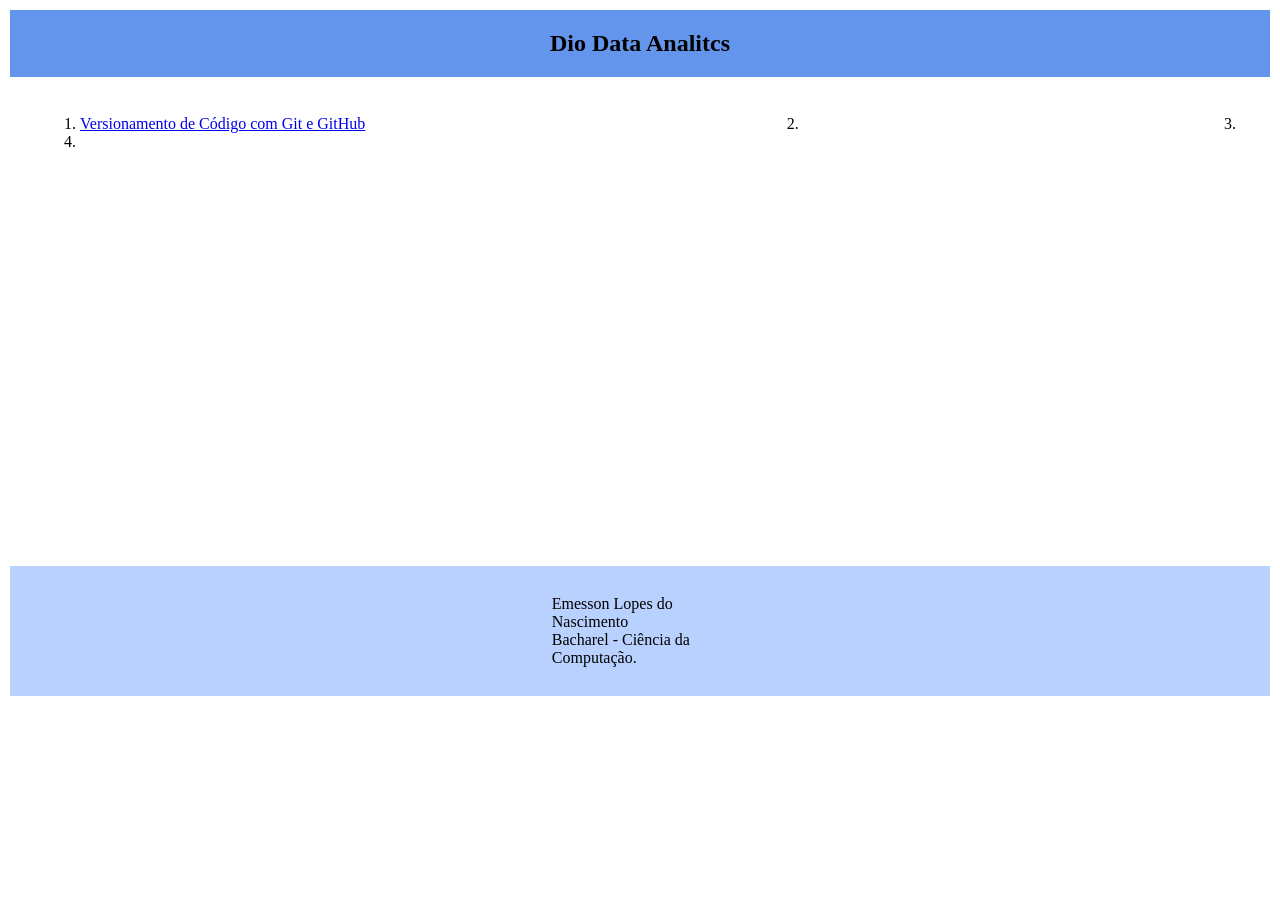
==== index.html @ 77b6cd4d "Inicio" ====
<!DOCTYPE html>
<html lang="en">
<head>
    <meta charset="UTF-8">
    <meta name="viewport" content="width=device-width, initial-scale=1.0">
    <title>Document</title>
    <link rel="stylesheet" href="/Assets/CSS/Index.css">
    <link rel="stylesheet" href="/Assets/CSS/Base_css.css">
</head>
<body>

    <titulo> 
        <h2>Dio Data Analitcs</h2>

    </titulo>



    <main>
        
        <ol>
            <li><a href="Versionamento de Código com Git e GitHub/PARTE01.html">Versionamento de Código com Git e GitHub</a></li>
            <li></li>
            <li></li>
            <li></li>
        </ol>
        
        
    </main>

    <footer> 
        <p>Emesson Lopes do Nascimento <br> Bacharel - Ciência da Computação.</p>  
    </footer>
    
</body>
</html>
---- Assets/CSS/Index.css ----
main>ol{
    display: grid;
    grid-template-columns: auto auto auto;

    align-content: space-between;
    justify-content: space-between;
    align-items: baseline;
    justify-items: stretch;
    
    margin: 15px 30px;
}
---- Assets/CSS/Base_css.css ----
body{
    background-color: white;
    margin: 10px;
    

}

titulo{
    
    display: flex;
    background-color: cornflowerblue;
    display: flex;
    flex-direction: column;
    justify-content: space-between;
    align-content: space-between;
    align-items: center;

    
}

main{ 
    
    margin: 3% 0% 33% 0%;

}

footer{

    padding: 1% 43%;
    background-color: rgb(184, 209, 255);

    }
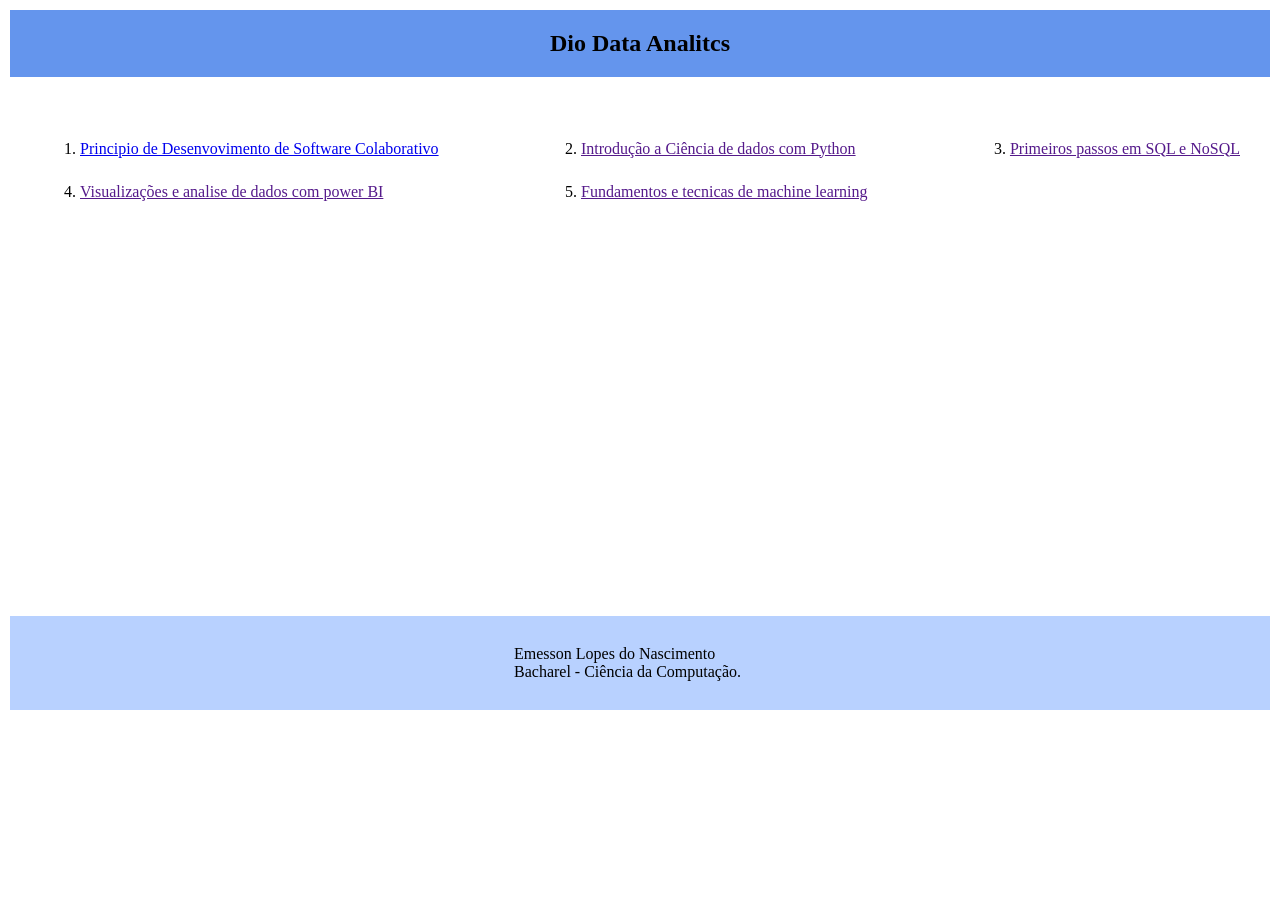
==== commit 2bf35e47: "Justes de conteudo" ====
--- a/index.html
+++ b/index.html
@@ -4,8 +4,8 @@
     <meta charset="UTF-8">
     <meta name="viewport" content="width=device-width, initial-scale=1.0">
     <title>Document</title>
-    <link rel="stylesheet" href="/Assets/CSS/Index.css">
-    <link rel="stylesheet" href="/Assets/CSS/Base_css.css">
+    <link rel="stylesheet" href="Assets/CSS/Index.css">
+    <link rel="stylesheet" href="Assets/CSS/Basecss.css">
 </head>
 <body>
 
@@ -19,10 +19,11 @@
     <main>
         
         <ol>
-            <li><a href="Versionamento de Código com Git e GitHub/PARTE01.html">Versionamento de Código com Git e GitHub</a></li>
-            <li></li>
-            <li></li>
-            <li></li>
+            <li><a href="PARTE01.html">Principio de Desenvovimento de Software Colaborativo</a></li>
+            <li><a href="">Introdução a Ciência de dados com Python</a></li>
+            <li><a href="">Primeiros passos em SQL e NoSQL</a></li>
+            <li><a href="">Visualizações e analise de dados com power BI</a></li>
+            <li><a href="">Fundamentos e tecnicas de machine learning</a></li>
         </ol>
         
         
@@ -33,4 +34,4 @@
     </footer>
     
 </body>
-</html>+</html>
--- a/Assets/CSS/Index.css
+++ b/Assets/CSS/Index.css
@@ -13,3 +13,8 @@
     margin: 15px 30px;
 }
 
+main>ol li{
+    margin-top: 25px;
+
+}
+
--- a/Assets/CSS/Basecss.css
+++ b/Assets/CSS/Basecss.css
@@ -0,0 +1,32 @@
+body{
+    background-color: white;
+    margin: 10px;
+    
+
+}
+
+titulo{
+    
+    display: flex;
+    background-color: cornflowerblue;
+    display: flex;
+    flex-direction: column;
+    justify-content: space-between;
+    align-content: space-between;
+    align-items: center;
+
+    
+}
+
+main{ 
+    
+    margin: 3% 0% 33% 0%;
+
+}
+
+footer{
+
+    padding: 1% 40%;
+    background-color: rgb(184, 209, 255);
+
+    }
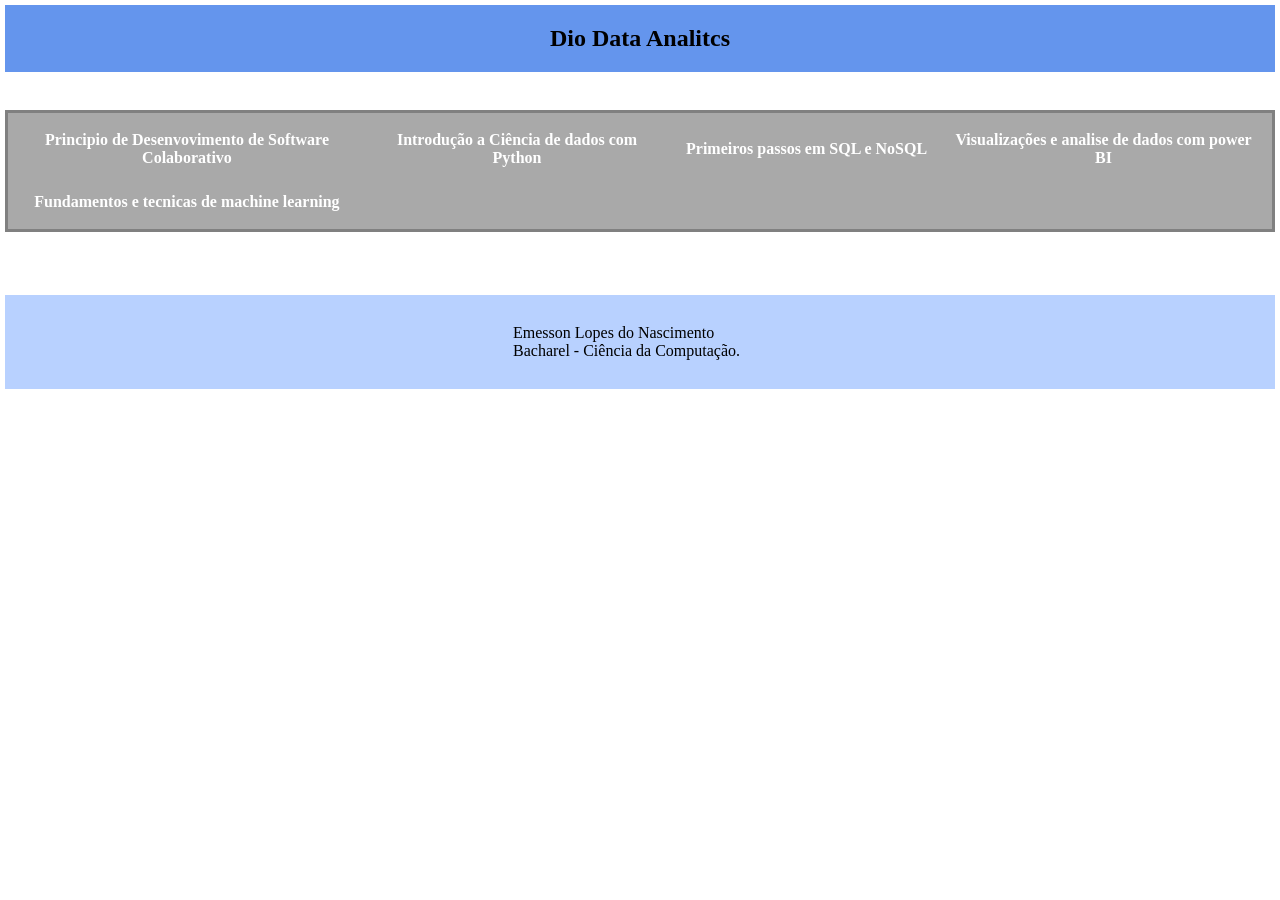
==== commit 20549ff9: "aula dia 02/02" ====
--- a/index.html
+++ b/index.html
@@ -18,13 +18,13 @@
 
     <main>
         
-        <ol>
-            <li><a href="PARTE01.html">Principio de Desenvovimento de Software Colaborativo</a></li>
-            <li><a href="">Introdução a Ciência de dados com Python</a></li>
-            <li><a href="">Primeiros passos em SQL e NoSQL</a></li>
-            <li><a href="">Visualizações e analise de dados com power BI</a></li>
-            <li><a href="">Fundamentos e tecnicas de machine learning</a></li>
-        </ol>
+        <div class="atalhos">
+            <a href="PARTE01.html">Principio de Desenvovimento de Software Colaborativo</a>
+            <a href="">Introdução a Ciência de dados com Python</a>
+            <a href="">Primeiros passos em SQL e NoSQL</a>
+            <a href="">Visualizações e analise de dados com power BI</a>
+            <a href="">Fundamentos e tecnicas de machine learning</a>
+        </div>
         
         
     </main>
--- a/Assets/CSS/Basecss.css
+++ b/Assets/CSS/Basecss.css
@@ -1,6 +1,6 @@
 body{
     background-color: white;
-    margin: 10px;
+    margin: 5px;
     
 
 }
@@ -20,7 +20,7 @@
 
 main{ 
     
-    margin: 3% 0% 33% 0%;
+    margin: 3% 0% 5% 0%;
 
 }
 
@@ -29,4 +29,36 @@
     padding: 1% 40%;
     background-color: rgb(184, 209, 255);
 
-    }+    }
+
+
+.atalhos{
+
+    display: grid;
+    grid-template-columns: auto auto auto auto;
+    align-content: space-around;
+    justify-content: space-around;
+    align-items: center;
+    justify-items: center;
+    
+    background-color: darkgrey;
+    border: 3px grey solid;
+
+    margin: 2% 0% 1% 0%;
+    padding: 5px;
+}
+
+.atalhos a {
+    text-decoration: none;
+    color: white;
+    font-weight: bold;
+    margin: 10px;
+    text-align: center;
+    padding: 3px;
+
+}
+
+.atalhos a:hover{
+
+    background-color: rgb(67, 66, 131);
+}
